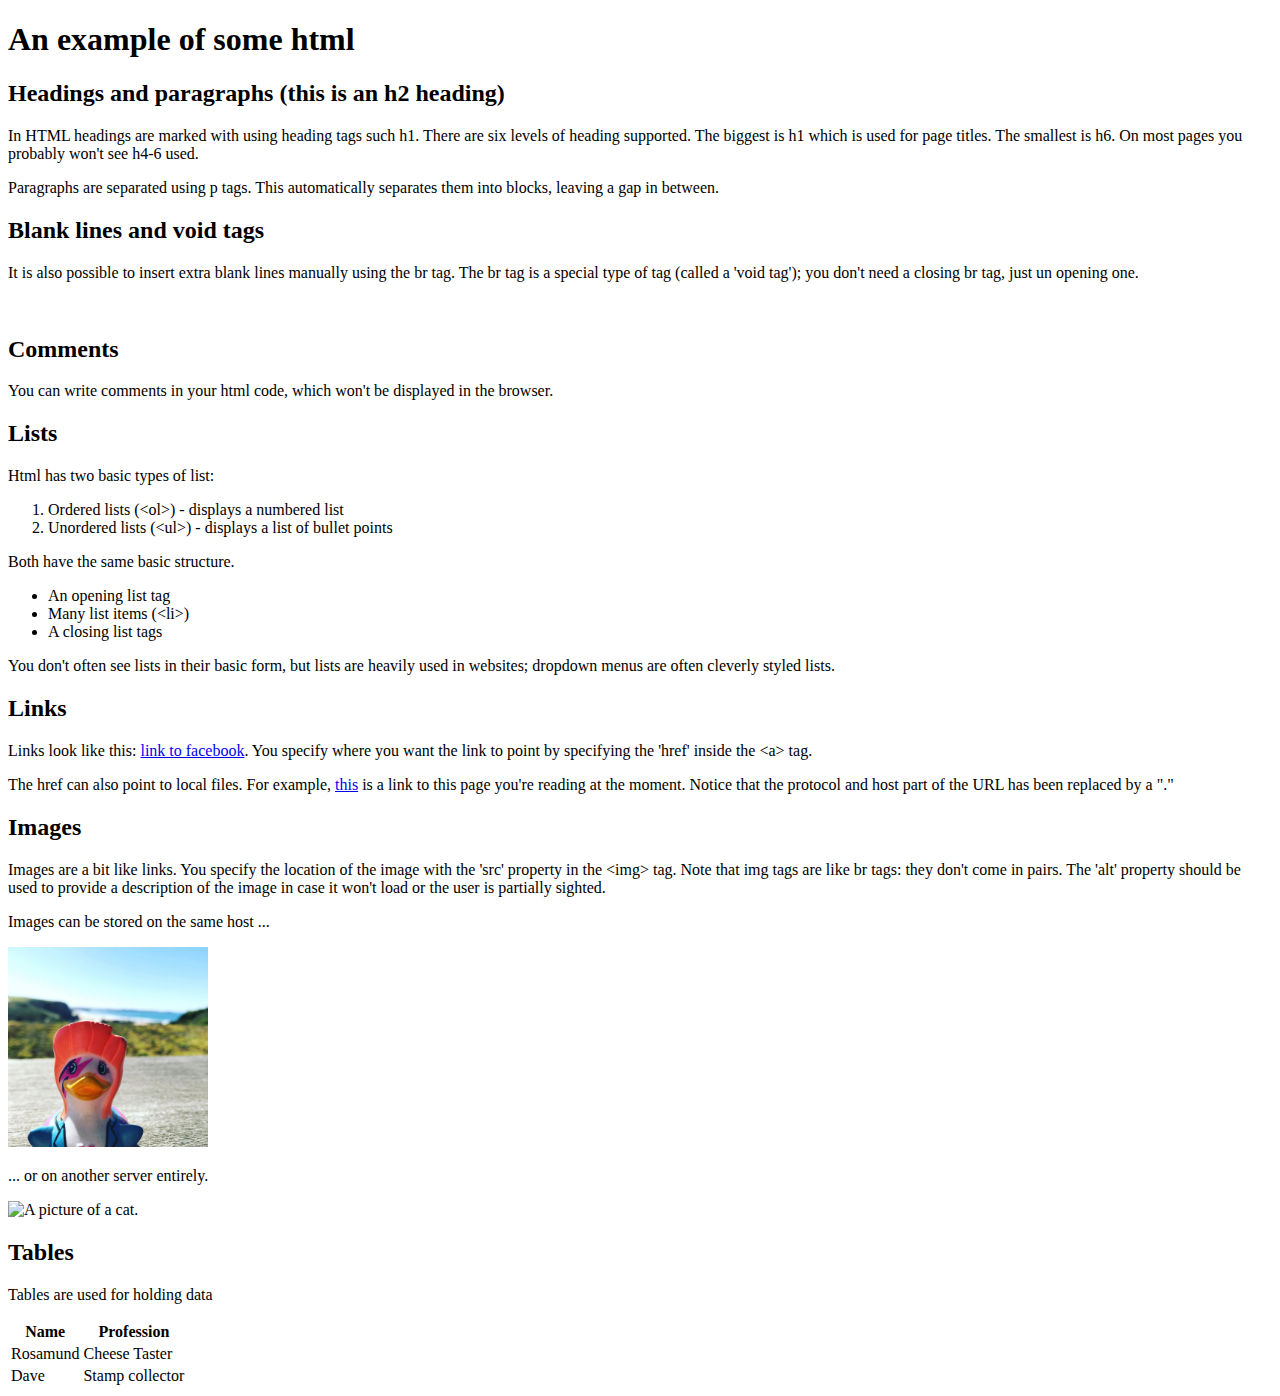
==== example.html @ ecc19228 "Add files via upload" ====
<!DOCTYPE html>
<html>
<head>
  <title>Example HTML page</title>
</head>
<body>
  <h1>An example of some html</h1>
  <h2>Headings and paragraphs (this is an h2 heading)</h2>

  <p>In HTML headings are marked with using heading tags such h1. There are six levels of heading supported. The biggest is h1 which is used for page titles. The smallest is h6. On most pages you probably won't see h4-6 used.</p>

  <p>Paragraphs are separated using p tags. This automatically separates them into blocks, leaving a gap in between.</p>

  <h2>Blank lines and void tags</h2>

  <p>It is also possible to insert extra blank lines manually using the br tag. The br tag is a special type of tag (called a 'void tag'); you don't need a closing br tag, just un opening one.</p>

  <br>

  <h2>Comments</h2>

  <p>You can write comments in your html code, which won't be displayed in the browser.</p>

  <!--- This is a comment. It won't show up in the page, but you will be able to see it if you view the page source (be warned!) -->


  <h2>Lists</h2>
  <p>Html has two basic types of list:</p>

  <ol>
    <li>Ordered lists (&lt;ol&gt;) - displays a numbered list</li>
    <li>Unordered lists (&lt;ul&gt;) - displays a list of bullet points</li>
  </ol>

  <p>Both have the same basic structure.</p>

  <ul>
    <li>An opening list tag</li>
    <li>Many list items (&lt;li&gt;)</li>
    <li>A closing list tags</li>
  </ul>

  <p>You don't often see lists in their basic form, but lists are heavily used in websites; dropdown menus are often cleverly styled lists.</p>

  <h2>Links</h2>
  <p>Links look like this: <a href="http://www.facebook.com">link to facebook</a>. You specify where you want the link to point by specifying the 'href' inside the &lt;a&gt; tag.</p>

  <p>The href can also point to local files. For example, <a href="./example.html">this</a> is a link to this page you're reading at the moment. Notice that the protocol and host part of the URL has been replaced by a "."</p>

  <h2>Images</h2>
  <p>Images are a bit like links. You specify the location of the image with the 'src' property in the &lt;img&gt; tag. Note that img tags are like br tags: they don't come in pairs. The 'alt' property should be used to provide a description of the image in case it won't load or the user is partially sighted.</p>

  <p>Images can be stored on the same host ... </p>
  <img src="./duck.jpg" alt="A local image" width="200px">

  <p>... or on another server entirely.</p>
  <img src="http://jerrymahoney.files.wordpress.com/2012/06/kitten.jpg" alt="A picture of a cat." width="200px">


  <h2>Tables</h2>
  <p>Tables are used for holding data</p>
  <table class='table'>
    <tr>
      <th>Name</th>
      <th>Profession</th>
    </tr>
    <tr>
      <td>Rosamund</td>
      <td>Cheese Taster</td>
    </tr>
    <tr>
      <td>Dave</td>
      <td>Stamp collector</td>
    </tr>
  </table>

</body>
</html>
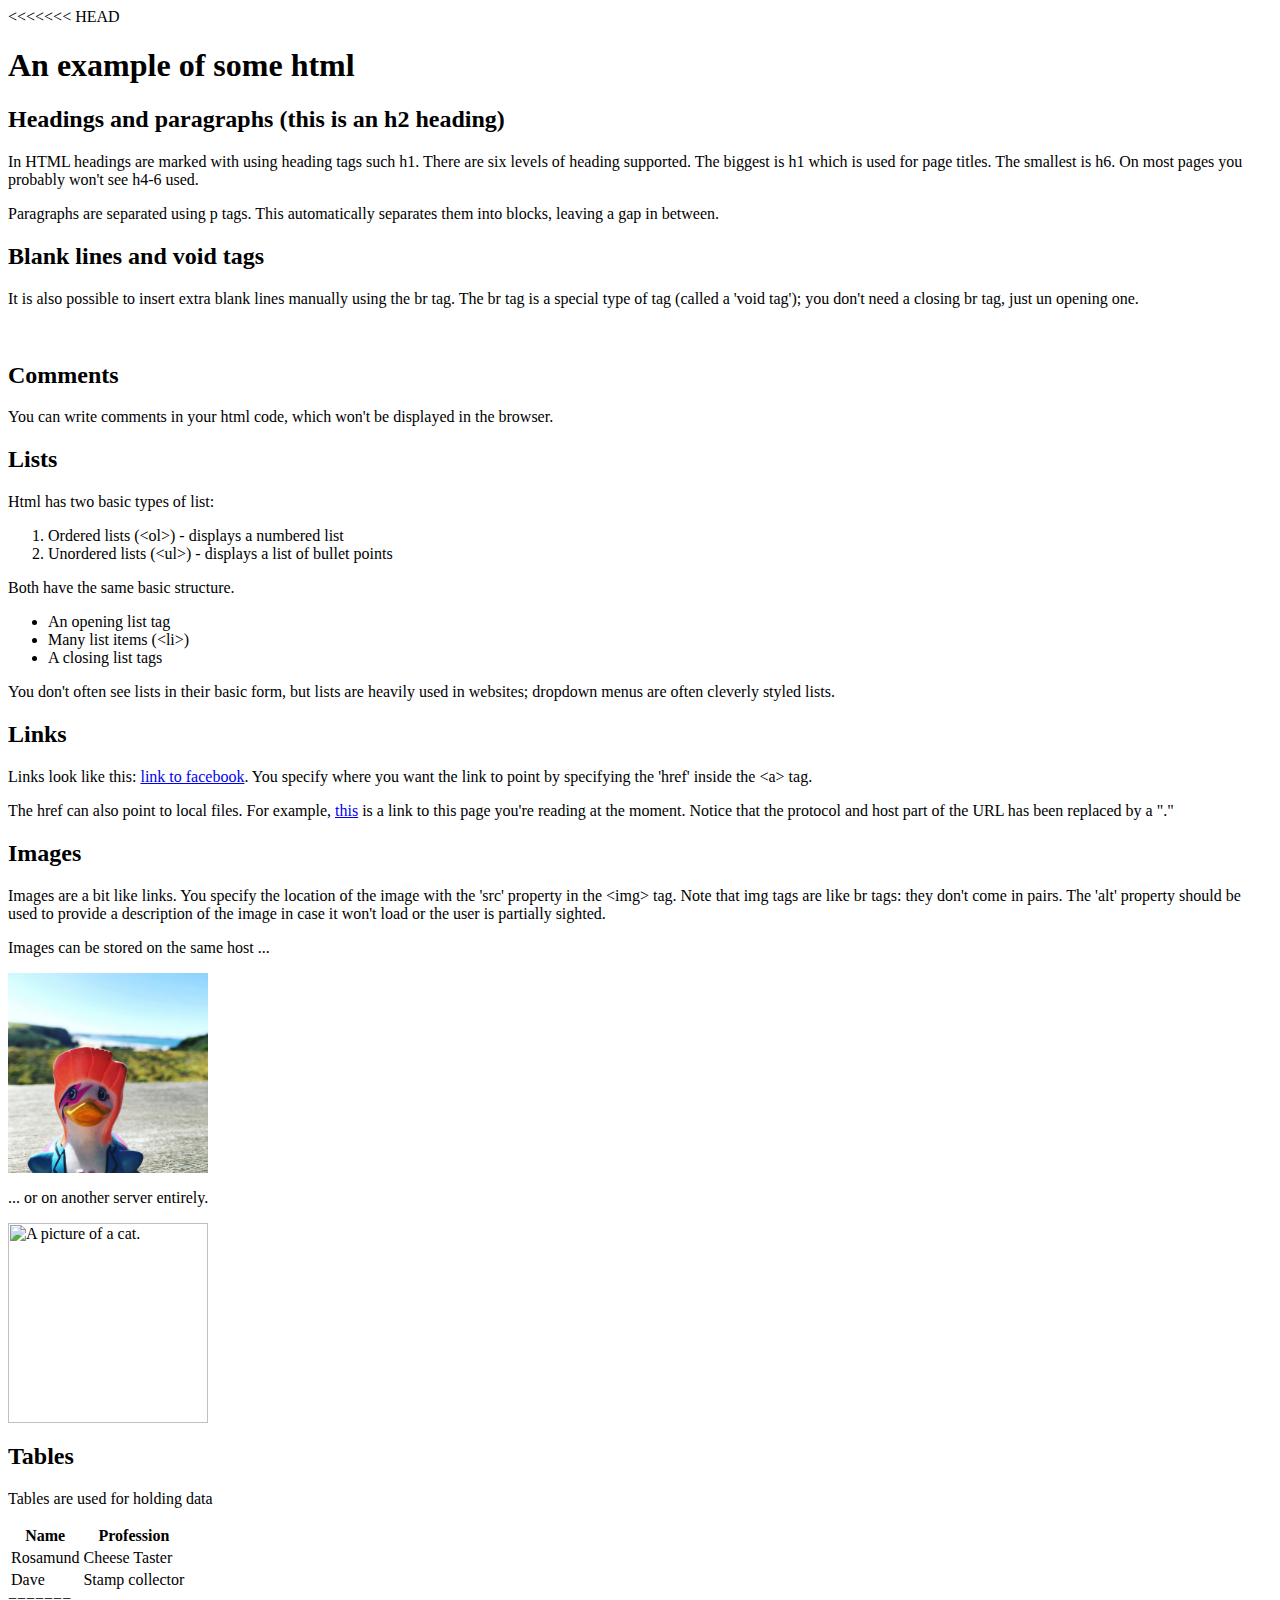
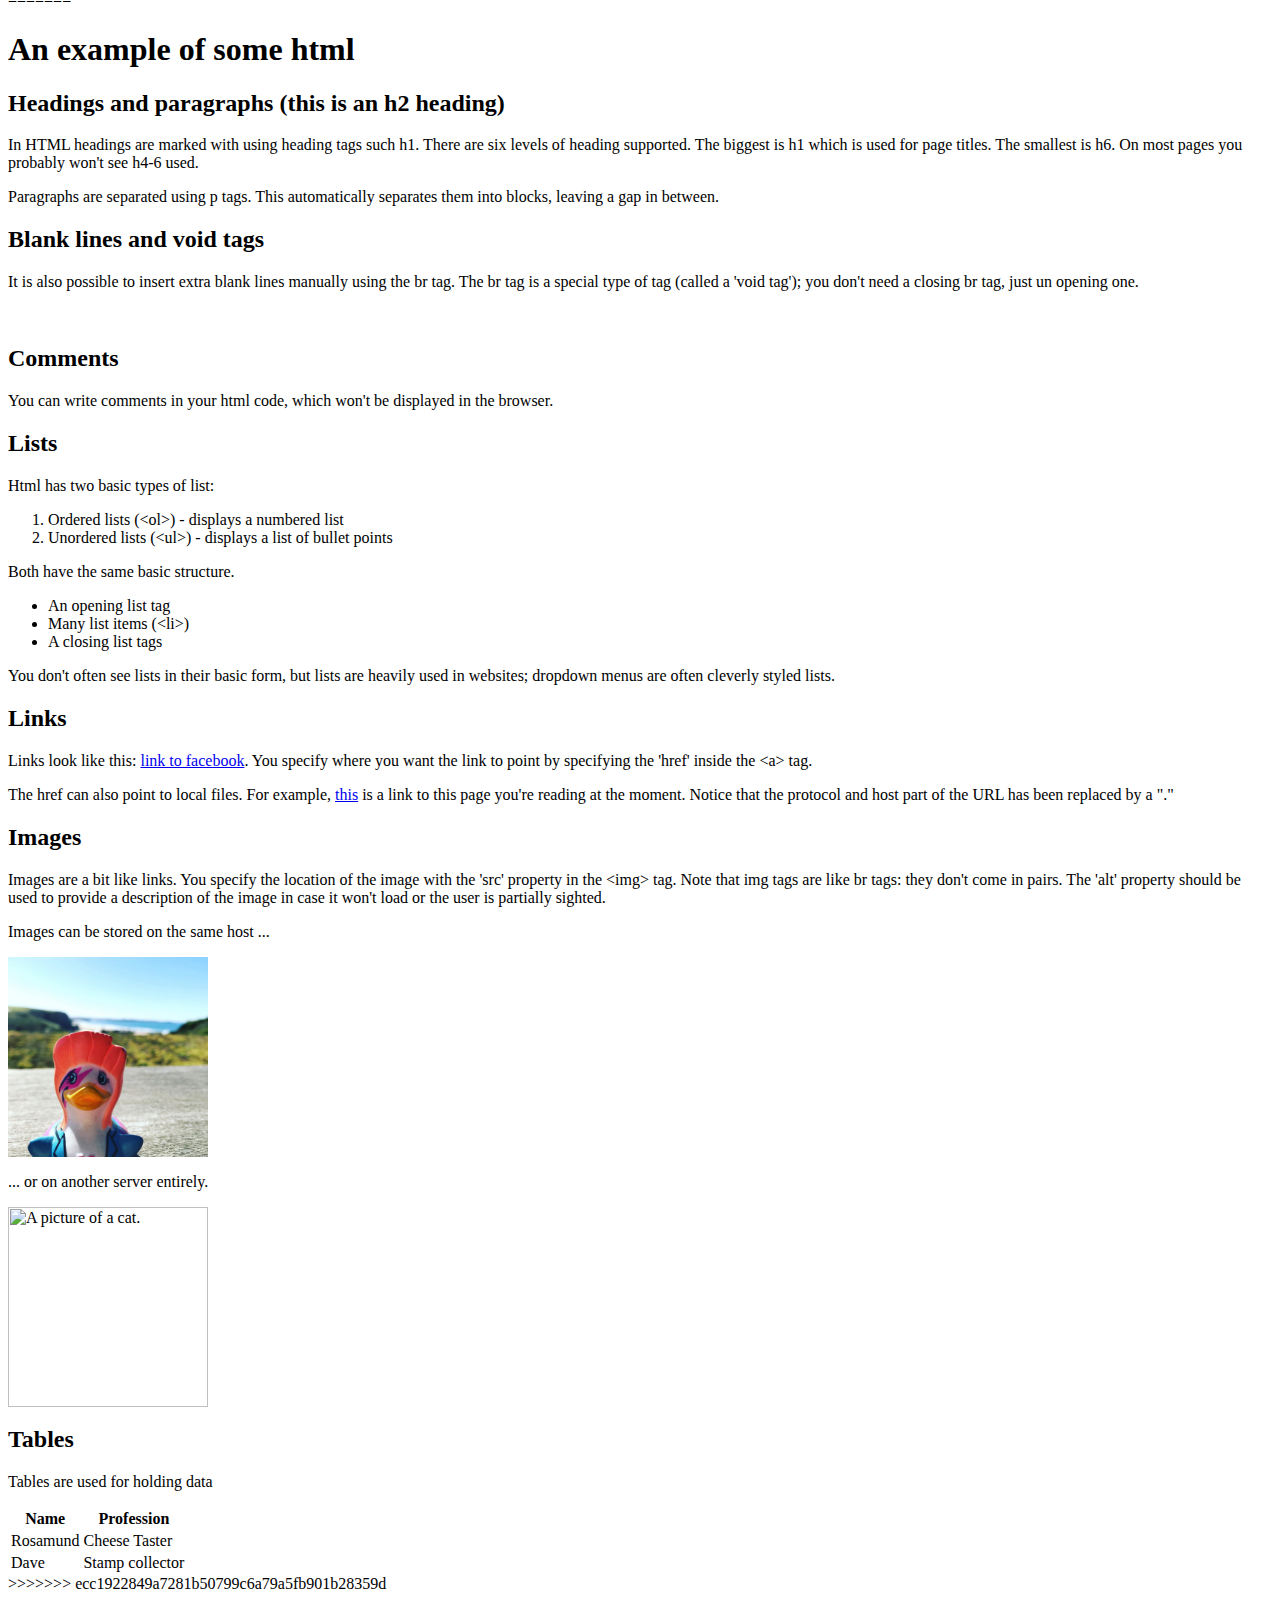
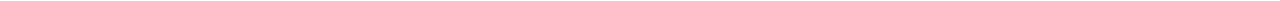
==== commit 451b1f3f: "Merge branch 'master' of https://github.com/leluch/beginners-week-one-master" ====
--- a/example.html
+++ b/example.html
@@ -1,78 +1,158 @@
-<!DOCTYPE html>
-<html>
-<head>
-  <title>Example HTML page</title>
-</head>
-<body>
-  <h1>An example of some html</h1>
-  <h2>Headings and paragraphs (this is an h2 heading)</h2>
-
-  <p>In HTML headings are marked with using heading tags such h1. There are six levels of heading supported. The biggest is h1 which is used for page titles. The smallest is h6. On most pages you probably won't see h4-6 used.</p>
-
-  <p>Paragraphs are separated using p tags. This automatically separates them into blocks, leaving a gap in between.</p>
-
-  <h2>Blank lines and void tags</h2>
-
-  <p>It is also possible to insert extra blank lines manually using the br tag. The br tag is a special type of tag (called a 'void tag'); you don't need a closing br tag, just un opening one.</p>
-
-  <br>
-
-  <h2>Comments</h2>
-
-  <p>You can write comments in your html code, which won't be displayed in the browser.</p>
-
-  <!--- This is a comment. It won't show up in the page, but you will be able to see it if you view the page source (be warned!) -->
-
-
-  <h2>Lists</h2>
-  <p>Html has two basic types of list:</p>
-
-  <ol>
-    <li>Ordered lists (&lt;ol&gt;) - displays a numbered list</li>
-    <li>Unordered lists (&lt;ul&gt;) - displays a list of bullet points</li>
-  </ol>
-
-  <p>Both have the same basic structure.</p>
-
-  <ul>
-    <li>An opening list tag</li>
-    <li>Many list items (&lt;li&gt;)</li>
-    <li>A closing list tags</li>
-  </ul>
-
-  <p>You don't often see lists in their basic form, but lists are heavily used in websites; dropdown menus are often cleverly styled lists.</p>
-
-  <h2>Links</h2>
-  <p>Links look like this: <a href="http://www.facebook.com">link to facebook</a>. You specify where you want the link to point by specifying the 'href' inside the &lt;a&gt; tag.</p>
-
-  <p>The href can also point to local files. For example, <a href="./example.html">this</a> is a link to this page you're reading at the moment. Notice that the protocol and host part of the URL has been replaced by a "."</p>
-
-  <h2>Images</h2>
-  <p>Images are a bit like links. You specify the location of the image with the 'src' property in the &lt;img&gt; tag. Note that img tags are like br tags: they don't come in pairs. The 'alt' property should be used to provide a description of the image in case it won't load or the user is partially sighted.</p>
-
-  <p>Images can be stored on the same host ... </p>
-  <img src="./duck.jpg" alt="A local image" width="200px">
-
-  <p>... or on another server entirely.</p>
-  <img src="http://jerrymahoney.files.wordpress.com/2012/06/kitten.jpg" alt="A picture of a cat." width="200px">
-
-
-  <h2>Tables</h2>
-  <p>Tables are used for holding data</p>
-  <table class='table'>
-    <tr>
-      <th>Name</th>
-      <th>Profession</th>
-    </tr>
-    <tr>
-      <td>Rosamund</td>
-      <td>Cheese Taster</td>
-    </tr>
-    <tr>
-      <td>Dave</td>
-      <td>Stamp collector</td>
-    </tr>
-  </table>
-
-</body>
+<<<<<<< HEAD
+<!DOCTYPE html>
+<html>
+<head>
+  <title>Example HTML page</title>
+</head>
+<body>
+  <h1>An example of some html</h1>
+  <h2>Headings and paragraphs (this is an h2 heading)</h2>
+
+  <p>In HTML headings are marked with using heading tags such h1. There are six levels of heading supported. The biggest is h1 which is used for page titles. The smallest is h6. On most pages you probably won't see h4-6 used.</p>
+
+  <p>Paragraphs are separated using p tags. This automatically separates them into blocks, leaving a gap in between.</p>
+
+  <h2>Blank lines and void tags</h2>
+
+  <p>It is also possible to insert extra blank lines manually using the br tag. The br tag is a special type of tag (called a 'void tag'); you don't need a closing br tag, just un opening one.</p>
+
+  <br>
+
+  <h2>Comments</h2>
+
+  <p>You can write comments in your html code, which won't be displayed in the browser.</p>
+
+  <!--- This is a comment. It won't show up in the page, but you will be able to see it if you view the page source (be warned!) -->
+
+
+  <h2>Lists</h2>
+  <p>Html has two basic types of list:</p>
+
+  <ol>
+    <li>Ordered lists (&lt;ol&gt;) - displays a numbered list</li>
+    <li>Unordered lists (&lt;ul&gt;) - displays a list of bullet points</li>
+  </ol>
+
+  <p>Both have the same basic structure.</p>
+
+  <ul>
+    <li>An opening list tag</li>
+    <li>Many list items (&lt;li&gt;)</li>
+    <li>A closing list tags</li>
+  </ul>
+
+  <p>You don't often see lists in their basic form, but lists are heavily used in websites; dropdown menus are often cleverly styled lists.</p>
+
+  <h2>Links</h2>
+  <p>Links look like this: <a href="http://www.facebook.com">link to facebook</a>. You specify where you want the link to point by specifying the 'href' inside the &lt;a&gt; tag.</p>
+
+  <p>The href can also point to local files. For example, <a href="./example.html">this</a> is a link to this page you're reading at the moment. Notice that the protocol and host part of the URL has been replaced by a "."</p>
+
+  <h2>Images</h2>
+  <p>Images are a bit like links. You specify the location of the image with the 'src' property in the &lt;img&gt; tag. Note that img tags are like br tags: they don't come in pairs. The 'alt' property should be used to provide a description of the image in case it won't load or the user is partially sighted.</p>
+
+  <p>Images can be stored on the same host ... </p>
+  <img src="./duck.jpg" alt="A local image" width="200px">
+
+  <p>... or on another server entirely.</p>
+  <img src="http://jerrymahoney.files.wordpress.com/2012/06/kitten.jpg" alt="A picture of a cat." width="200px">
+
+
+  <h2>Tables</h2>
+  <p>Tables are used for holding data</p>
+  <table class='table'>
+    <tr>
+      <th>Name</th>
+      <th>Profession</th>
+    </tr>
+    <tr>
+      <td>Rosamund</td>
+      <td>Cheese Taster</td>
+    </tr>
+    <tr>
+      <td>Dave</td>
+      <td>Stamp collector</td>
+    </tr>
+  </table>
+
+</body>
+=======
+<!DOCTYPE html>
+<html>
+<head>
+  <title>Example HTML page</title>
+</head>
+<body>
+  <h1>An example of some html</h1>
+  <h2>Headings and paragraphs (this is an h2 heading)</h2>
+
+  <p>In HTML headings are marked with using heading tags such h1. There are six levels of heading supported. The biggest is h1 which is used for page titles. The smallest is h6. On most pages you probably won't see h4-6 used.</p>
+
+  <p>Paragraphs are separated using p tags. This automatically separates them into blocks, leaving a gap in between.</p>
+
+  <h2>Blank lines and void tags</h2>
+
+  <p>It is also possible to insert extra blank lines manually using the br tag. The br tag is a special type of tag (called a 'void tag'); you don't need a closing br tag, just un opening one.</p>
+
+  <br>
+
+  <h2>Comments</h2>
+
+  <p>You can write comments in your html code, which won't be displayed in the browser.</p>
+
+  <!--- This is a comment. It won't show up in the page, but you will be able to see it if you view the page source (be warned!) -->
+
+
+  <h2>Lists</h2>
+  <p>Html has two basic types of list:</p>
+
+  <ol>
+    <li>Ordered lists (&lt;ol&gt;) - displays a numbered list</li>
+    <li>Unordered lists (&lt;ul&gt;) - displays a list of bullet points</li>
+  </ol>
+
+  <p>Both have the same basic structure.</p>
+
+  <ul>
+    <li>An opening list tag</li>
+    <li>Many list items (&lt;li&gt;)</li>
+    <li>A closing list tags</li>
+  </ul>
+
+  <p>You don't often see lists in their basic form, but lists are heavily used in websites; dropdown menus are often cleverly styled lists.</p>
+
+  <h2>Links</h2>
+  <p>Links look like this: <a href="http://www.facebook.com">link to facebook</a>. You specify where you want the link to point by specifying the 'href' inside the &lt;a&gt; tag.</p>
+
+  <p>The href can also point to local files. For example, <a href="./example.html">this</a> is a link to this page you're reading at the moment. Notice that the protocol and host part of the URL has been replaced by a "."</p>
+
+  <h2>Images</h2>
+  <p>Images are a bit like links. You specify the location of the image with the 'src' property in the &lt;img&gt; tag. Note that img tags are like br tags: they don't come in pairs. The 'alt' property should be used to provide a description of the image in case it won't load or the user is partially sighted.</p>
+
+  <p>Images can be stored on the same host ... </p>
+  <img src="./duck.jpg" alt="A local image" width="200px">
+
+  <p>... or on another server entirely.</p>
+  <img src="http://jerrymahoney.files.wordpress.com/2012/06/kitten.jpg" alt="A picture of a cat." width="200px">
+
+
+  <h2>Tables</h2>
+  <p>Tables are used for holding data</p>
+  <table class='table'>
+    <tr>
+      <th>Name</th>
+      <th>Profession</th>
+    </tr>
+    <tr>
+      <td>Rosamund</td>
+      <td>Cheese Taster</td>
+    </tr>
+    <tr>
+      <td>Dave</td>
+      <td>Stamp collector</td>
+    </tr>
+  </table>
+
+</body>
+>>>>>>> ecc1922849a7281b50799c6a79a5fb901b28359d
 </html>